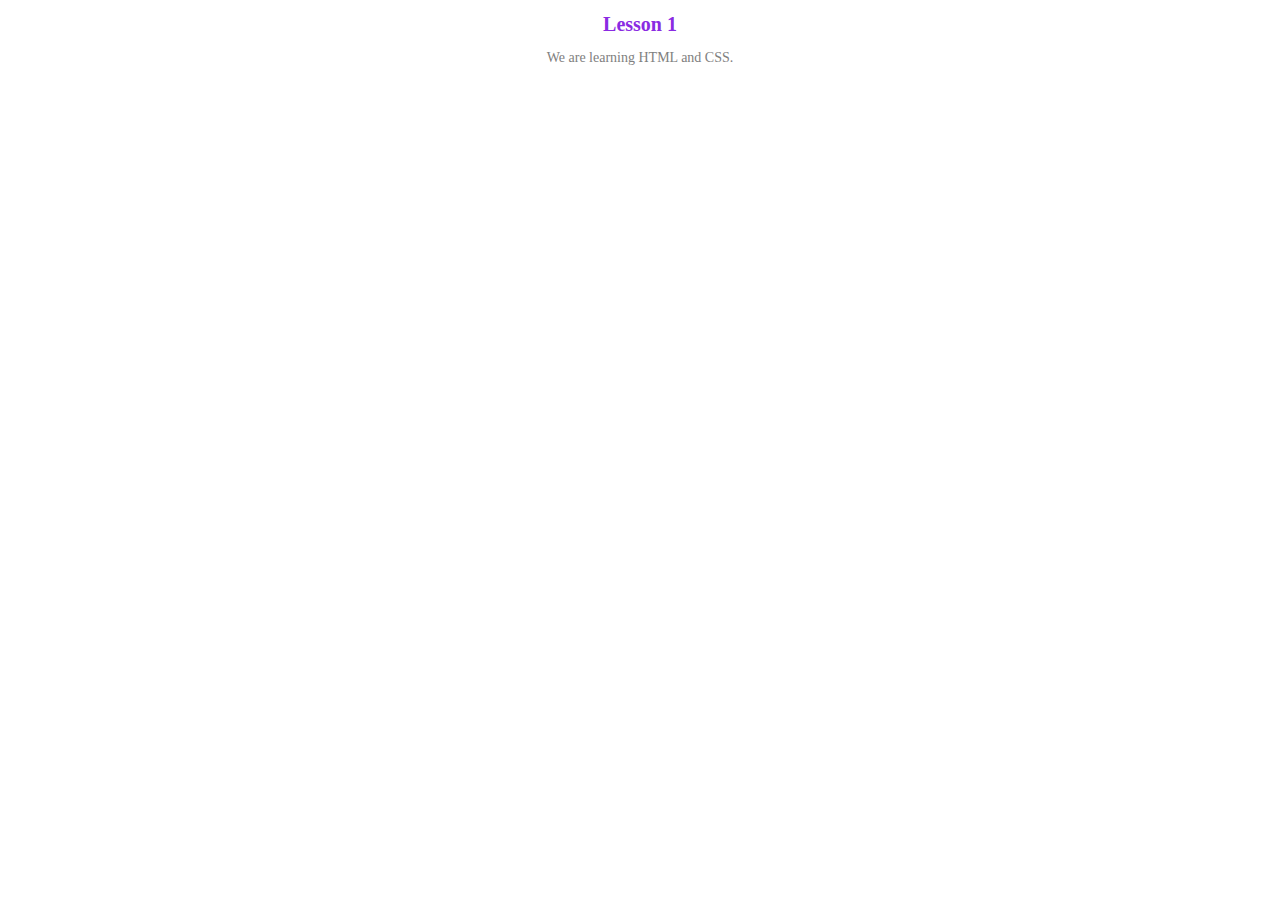
==== index.html @ df5138e1 "made test.html into index.html" ====
<!DOCTYPE html>
<html>
<head>
    <!-- this shows on the tab of the web page-->
    <title>Create your first website</title>
</head>
<!-- this shows on the web page itself-->
<body>
    <!-- this is a heading-->
    <!-- there are six heading sizes-->
    <!-- h1 is the largest and h6 is the smallest-->
    <h1 style="color:blueviolet">Lesson 1</h1>
    <p style="color:gray">We are learning HTML and CSS. </p>
    <style>
        body{
            font-family:Georgia, 'Times New Roman', Times, serif;
            font-size: 14px;
            text-align: center;
        }
        h1{
            font-size: 20px;
            text-align: center;
        }
    </style>
</body>
 
</html>
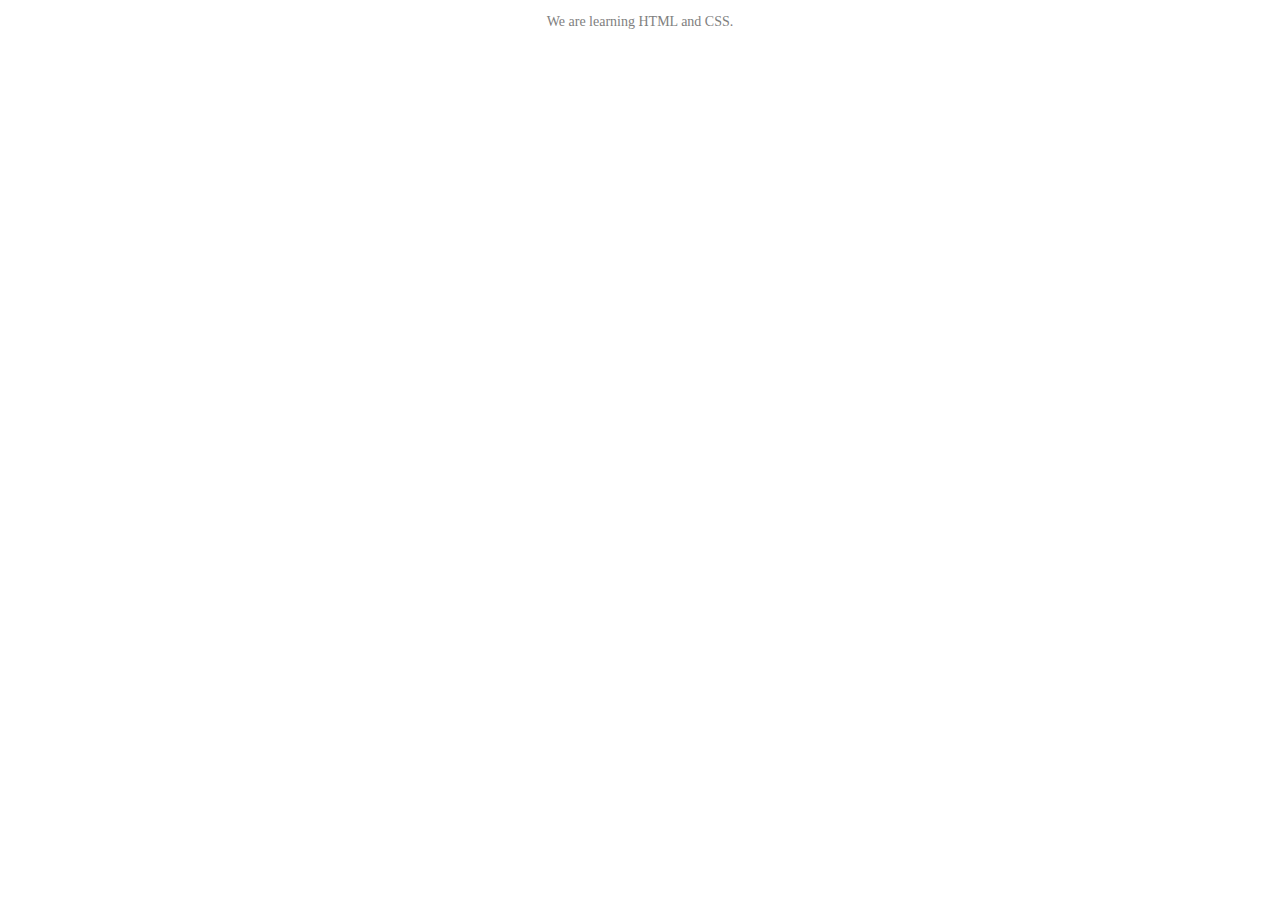
==== commit ba76d015: "Update index.html" ====
--- a/index.html
+++ b/index.html
@@ -1,15 +1,14 @@
 <!DOCTYPE html>
 <html>
-<head>
+<h1 style="background-color:Tomato">
     <!-- this shows on the tab of the web page-->
     <title>Create your first website</title>
-</head>
+</h1>
 <!-- this shows on the web page itself-->
 <body>
     <!-- this is a heading-->
     <!-- there are six heading sizes-->
     <!-- h1 is the largest and h6 is the smallest-->
-    <h1 style="color:blueviolet">Lesson 1</h1>
     <p style="color:gray">We are learning HTML and CSS. </p>
     <style>
         body{
@@ -20,6 +19,7 @@
         h1{
             font-size: 20px;
             text-align: center;
+			text-color: 
         }
     </style>
 </body>
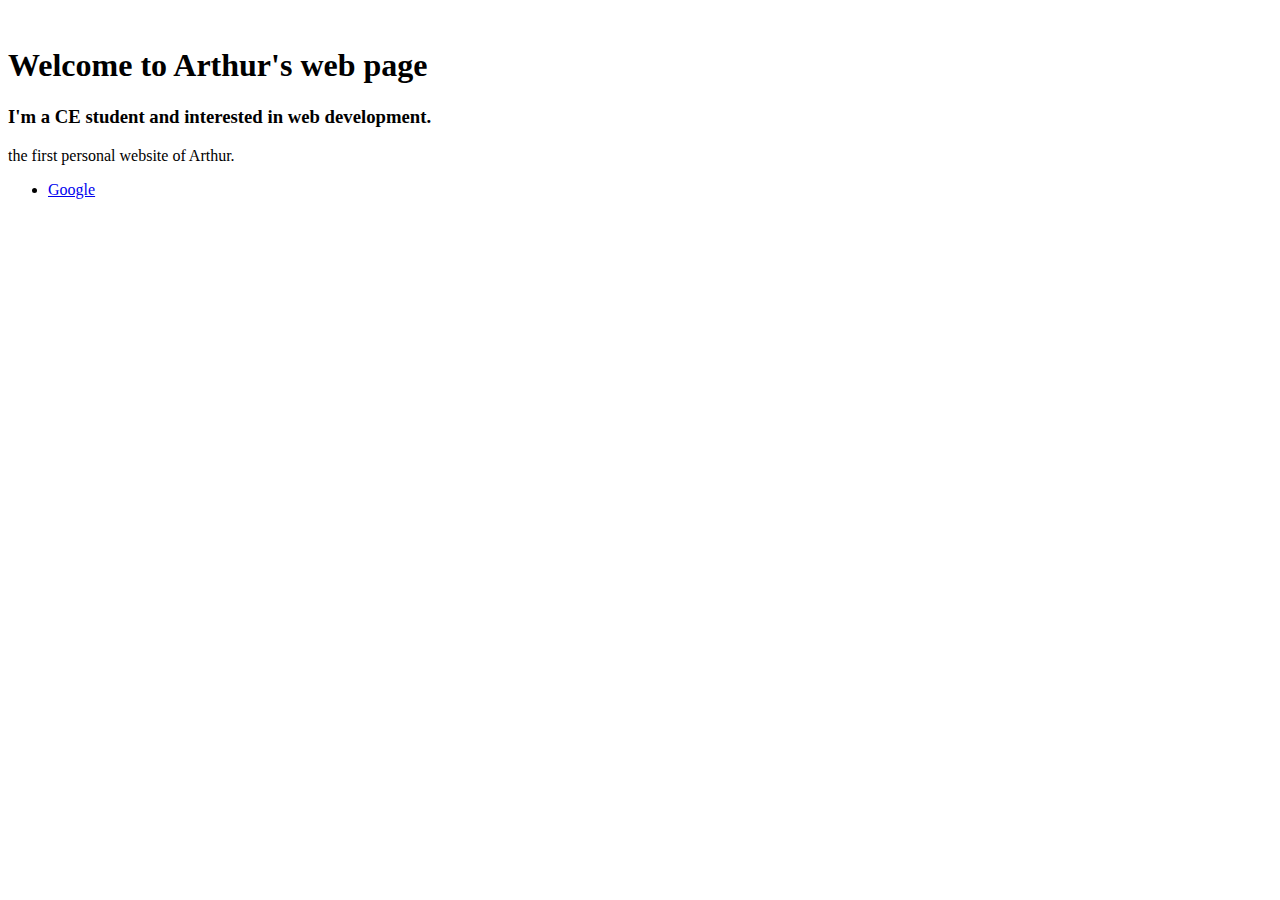
==== commit 86c0cde6: "1" ====
--- a/index.html
+++ b/index.html
@@ -1,27 +1,27 @@
 <!DOCTYPE html>
 <html>
-<h1 style="background-color:Tomato">
-    <!-- this shows on the tab of the web page-->
-    <title>Create your first website</title>
-</h1>
-<!-- this shows on the web page itself-->
+<head>
+    <title>
+        Arthur's personal website
+    </title>
+    <link rel="styling" type="text/css" href="style.css">
+
+</head>
 <body>
-    <!-- this is a heading-->
-    <!-- there are six heading sizes-->
-    <!-- h1 is the largest and h6 is the smallest-->
-    <p style="color:gray">We are learning HTML and CSS. </p>
-    <style>
-        body{
-            font-family:Georgia, 'Times New Roman', Times, serif;
-            font-size: 14px;
-            text-align: center;
-        }
-        h1{
-            font-size: 20px;
-            text-align: center;
-			text-color: 
-        }
-    </style>
+    <div class="background">
+        <div class="left">
+            <img class="profile" scr="WeChat Image_20190916165320.jpg" width="200" />
+            <h1 class="intro">Welcome to Arthur's web page</h1>
+            <h3 class="intro">I'm a CE student and interested in web development. </h3>
+        </div>
+        <div class="right">
+            <p class="intro">
+                the first personal website of Arthur.
+            </p>
+            <ul class="links">
+                <li><a href="https://www.google.com/">Google</a></li>
+            </ul>
+        </div>
+    </div>
 </body>
- 
-</html>
+</html>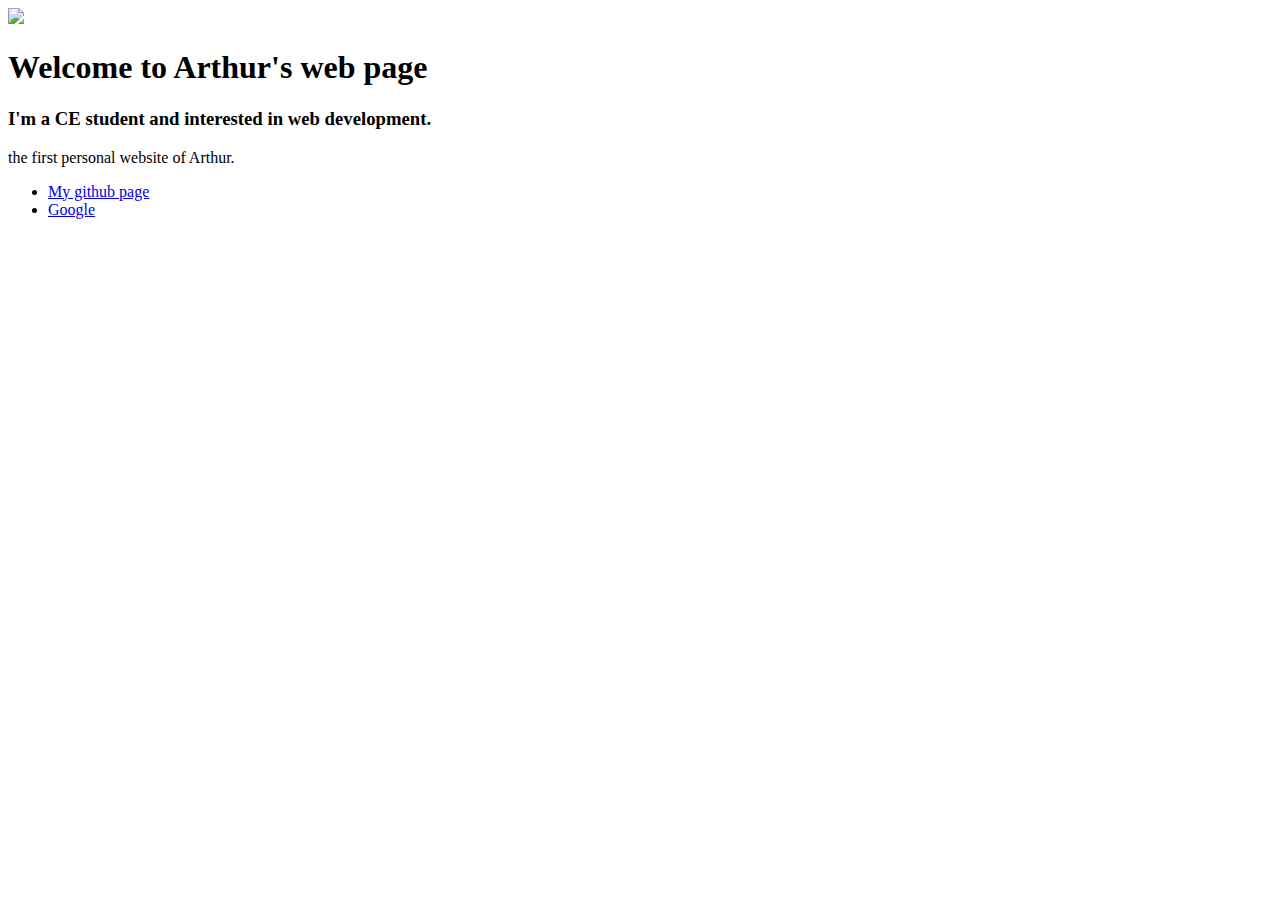
==== commit 5c8699b3: "1" ====
--- a/index.html
+++ b/index.html
@@ -10,7 +10,7 @@
 <body>
     <div class="background">
         <div class="left">
-            <img class="profile" scr="WeChat Image_20190916165320.jpg" width="200" />
+            <img class="profile" src="WeChat Image_20190916165320.jpg" width="200" />
             <h1 class="intro">Welcome to Arthur's web page</h1>
             <h3 class="intro">I'm a CE student and interested in web development. </h3>
         </div>
@@ -19,7 +19,8 @@
                 the first personal website of Arthur.
             </p>
             <ul class="links">
-                <li><a href="https://www.google.com/">Google</a></li>
+                <li><a href="https://github.com/ArthurChenCoding/ArthurChenCoding.github.io.git" target="_blank">My github page</a></li>
+                <li><a href="https://www.google.com/" target="_blank">Google</a></li>
             </ul>
         </div>
     </div>
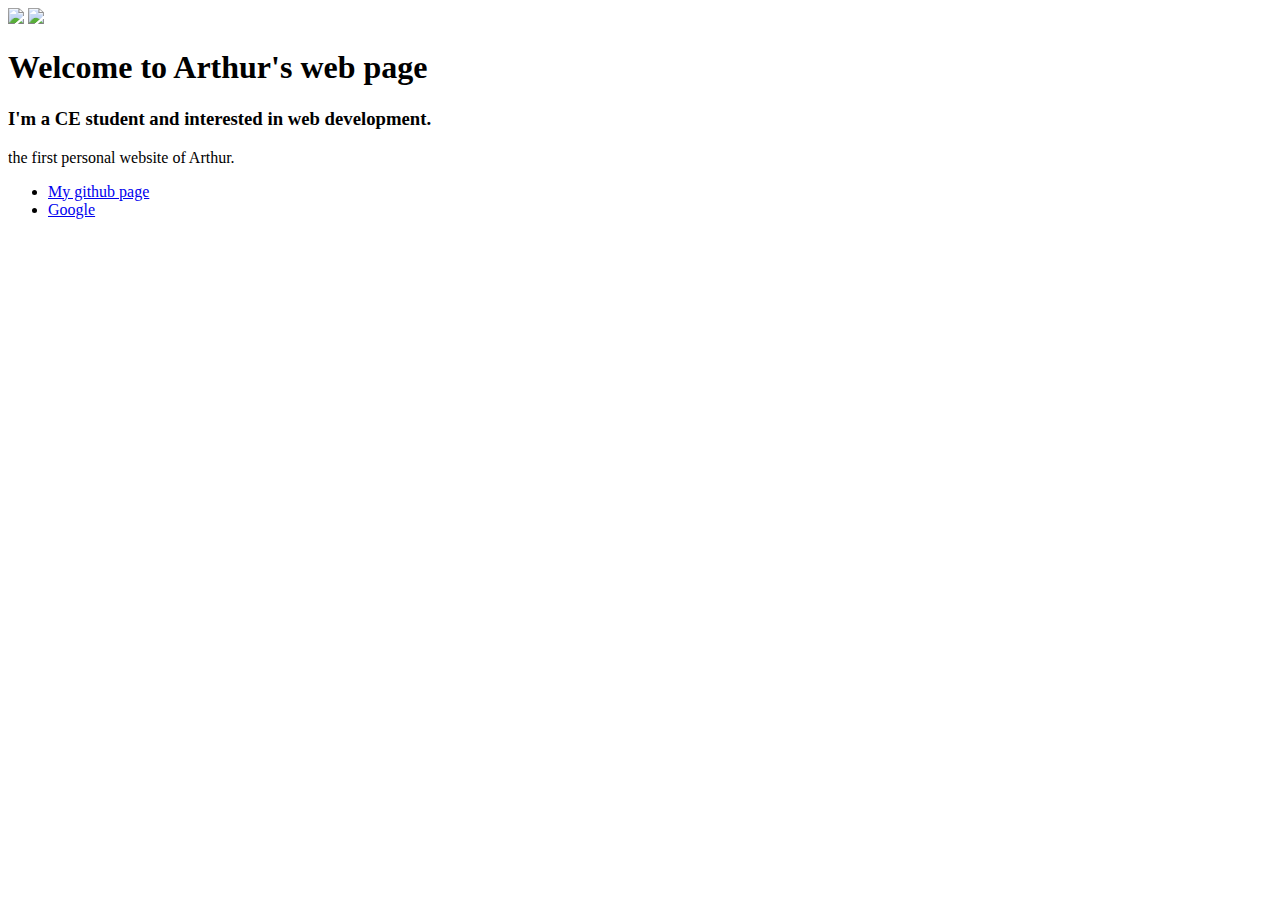
==== commit 2dd4abbb: "1" ====
--- a/index.html
+++ b/index.html
@@ -11,6 +11,7 @@
     <div class="background">
         <div class="left">
             <img class="profile" src="WeChat Image_20190916165320.jpg" width="200" />
+            <img class="profile" src="taiwan-nightlife.jpg.jpg" width="200" />
             <h1 class="intro">Welcome to Arthur's web page</h1>
             <h3 class="intro">I'm a CE student and interested in web development. </h3>
         </div>
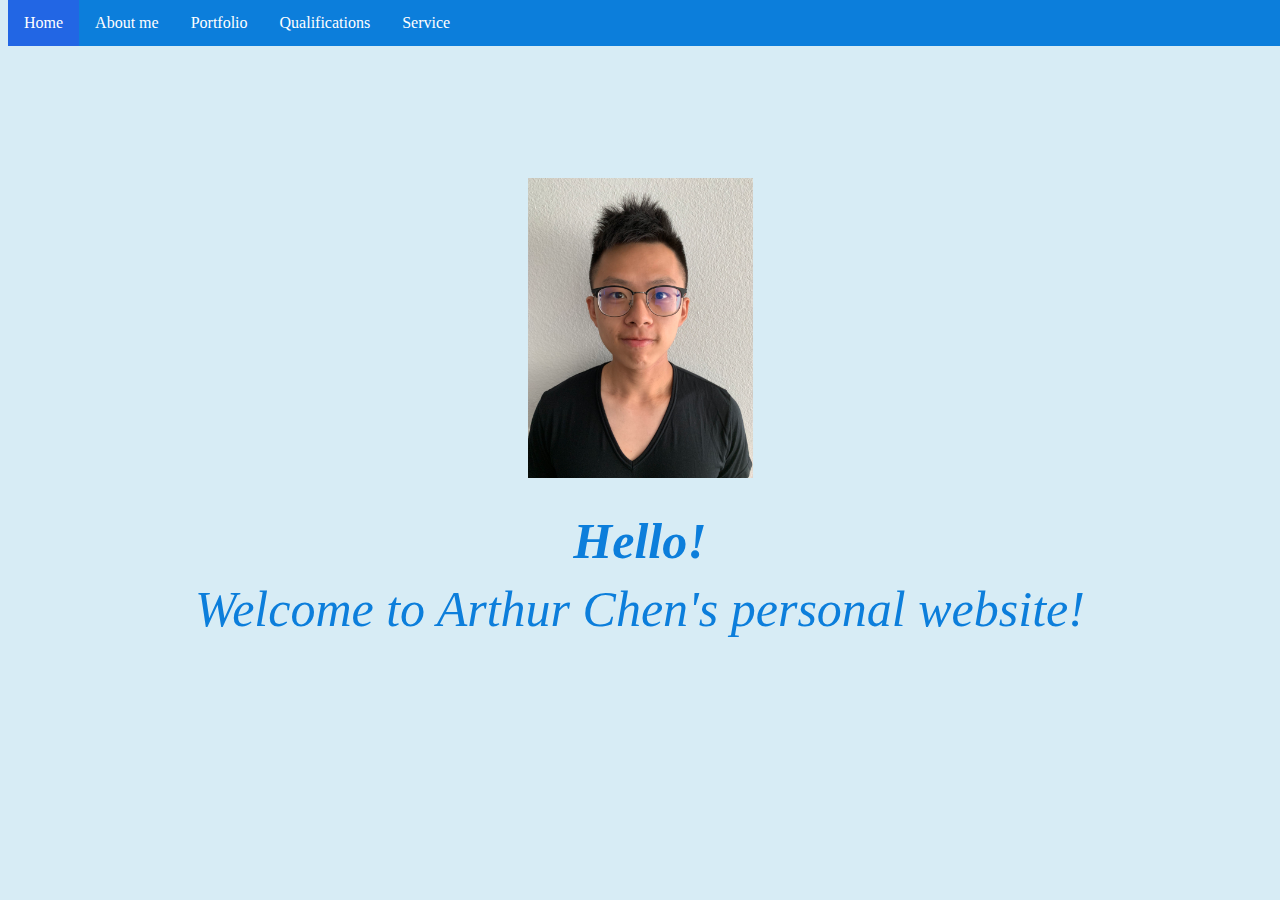
==== commit fd23764d: "Add files via upload" ====
--- a/index.html
+++ b/index.html
@@ -1,29 +1,59 @@
+<!--
+    overall requirements:
+    checked Clear and consistent navigation menu or system available on every page
+            Minimum of 10 links to external web pages that are relevant to you and the work you are doing
+            Appropriately placed throughout your project (not on a single “links” page)
+            consistently styled throughout
+            One of the pages should include text of 300 words or more
+-->
+<!--
+    Gives a positive first impression for a prospective employer or client
+    Engages the audience to want to explore more
+    Clear and concise, only including information that belongs here
+-->
 <!DOCTYPE html>
-<html>
+<html lang="en">
 <head>
-    <title>
-        Arthur's personal website
-    </title>
-    <link rel="styling" type="text/css" href="style.css">
+    <meta charset="UTF-8">
+    <meta name="viewport" content="width=device-width, initial-scale=1.0">
+    <meta name="description" content="CSCE 315 assignment">
+    <meta name="author" content="Arthur Chen UIN 327003368">
+    <title>Arthur Chen</title>
+    <link rel="stylesheet" href="stylesheet.css">
+    <style>
+        body {
+            background-color:rgba(199, 229, 241, 0.712);
+            padding-bottom: 15%;
+        }
+        /* background-image: url('green.jpg');
+            background-repeat: no-repeat;
+            background-attachment: fixed; 
+            background-size: 100% 100%; */
+        h1 {text-align: center;}
+        p {text-align: center;}
+        img {text-align: center;}
+        /* div.fixed {
+            position: fixed;
+            width: 20%;
+            bottom: 10px;
+            color:rgb(61, 109, 212);
+            font-size: 30px;
+            background:rgb(165, 176, 199)
+        }  */
 
+    </style>
 </head>
 <body>
-    <div class="background">
-        <div class="left">
-            <img class="profile" src="WeChat Image_20190916165320.jpg" width="200" />
-            <img class="profile" src="taiwan-nightlife.jpg.jpg" width="200" />
-            <h1 class="intro">Welcome to Arthur's web page</h1>
-            <h3 class="intro">I'm a CE student and interested in web development. </h3>
-        </div>
-        <div class="right">
-            <p class="intro">
-                the first personal website of Arthur.
-            </p>
-            <ul class="links">
-                <li><a href="https://github.com/ArthurChenCoding/ArthurChenCoding.github.io.git" target="_blank">My github page</a></li>
-                <li><a href="https://www.google.com/" target="_blank">Google</a></li>
-            </ul>
-        </div>
-    </div>
+    <ul>
+        <li><a class="active" href="index.html">Home</a></li>
+        <li><a href="about.html">About me</a></li>
+        <li><a href="portfolio.html">Portfolio</a></li>
+        <li><a href="qualifications.html">Qualifications</a></li>
+        <li><a href="service.html">Service</a></li>
+    </ul>
+    <img src="arthur.jpg" alt="photo of Arthur Chen" height="300" class="center" style="position: relative; top:170px;">
+    <h1 style="color:rgb(12, 126, 219); position: relative; top:170px; font-size: 50px;"><em>Hello!</em></h1>
+    <p style="color:rgb(12, 126, 219); position: relative; top:130px; font-size: 50px;"><em>Welcome to Arthur Chen's personal website!</em></p>
+    <!-- <div class="fixed">Photo by Arthur</div> -->
 </body>
 </html>--- a/stylesheet.css
+++ b/stylesheet.css
@@ -0,0 +1,38 @@
+ul {
+    position: fixed;
+    width: 100%;
+    z-index: 3;
+    list-style-type: none;
+    top: 0;
+    margin: 0;
+    padding: 0;
+    overflow: hidden;
+    background-color: rgb(12, 126, 219);
+  }
+  
+  li {
+    float: left;
+  }
+  
+  li a {
+    display: block;
+    color: white;
+    text-align: center;
+    padding: 14px 16px;
+    text-decoration: none;
+  }
+  
+  li a:hover:not(.active) {
+    background-color: rgb(13, 89, 204);
+    color: white;
+  }
+  
+  .active {
+    background-color: #2266e4;
+  }
+
+  .center {
+    display: block;
+    margin-left: auto;
+    margin-right: auto;
+  }